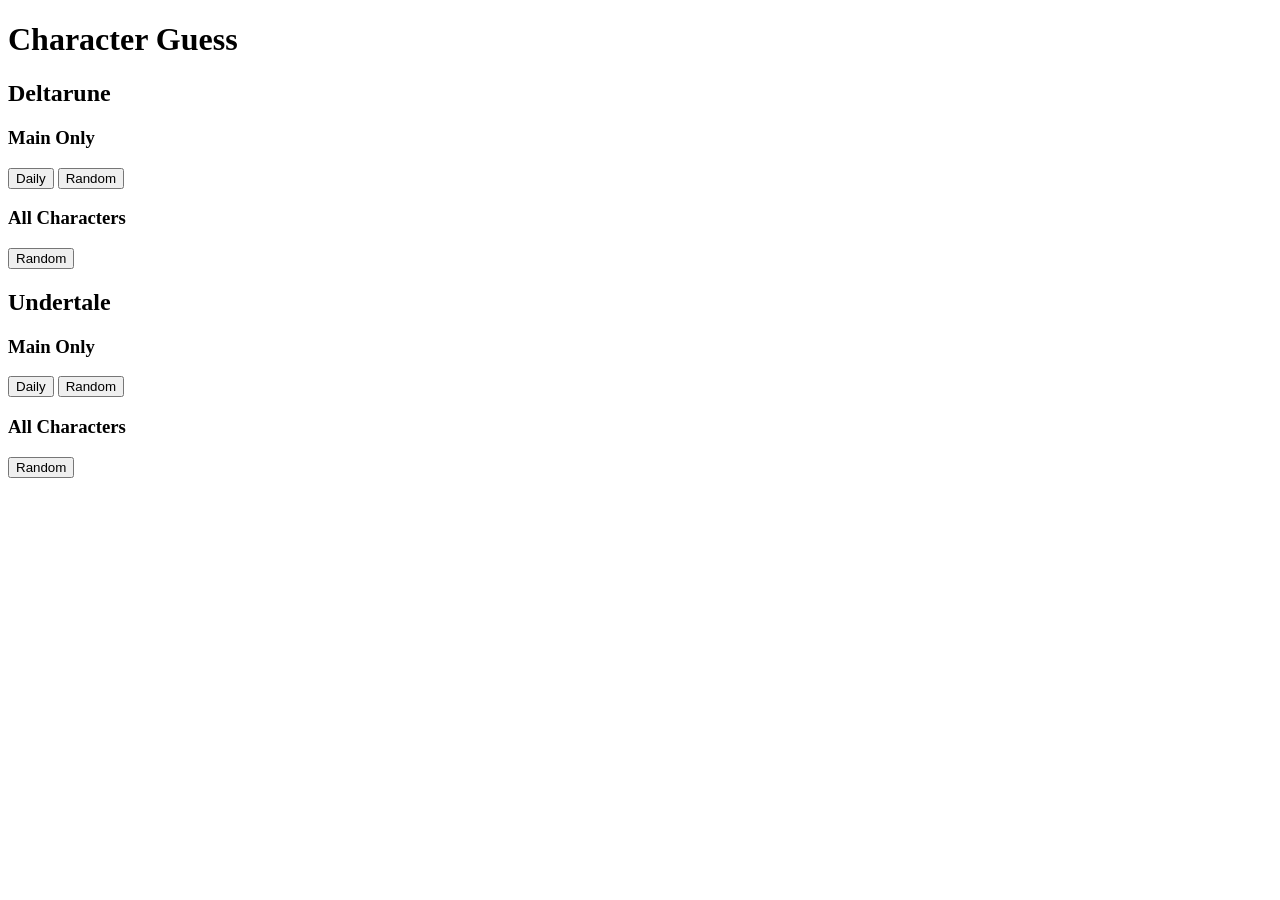
==== index.html @ e327c087 "Create index.html" ====
<!DOCTYPE html>
<html>
<head>
<meta charset="UTF-8">
<title>Character Guess</title>
<link rel="stylesheet" href="style.css">
</head>
<body>

<h1>Character Guess</h1>

<h2>Deltarune</h2>

<h3>Main Only</h3>
<a href="dr_main_daily.html"><button>Daily</button></a>
<a href="dr_main_random.html"><button>Random</button></a>

<h3>All Characters</h3>
<a href="dr_all_random.html"><button>Random</button></a>

<h2>Undertale</h2>

<h3>Main Only</h3>
<a href="ut_main_daily.html"><button>Daily</button></a>
<a href="ut_main_random.html"><button>Random</button></a>

<h3>All Characters</h3>
<a href="ut_all_random.html"><button>Random</button></a>

</body>
</html>
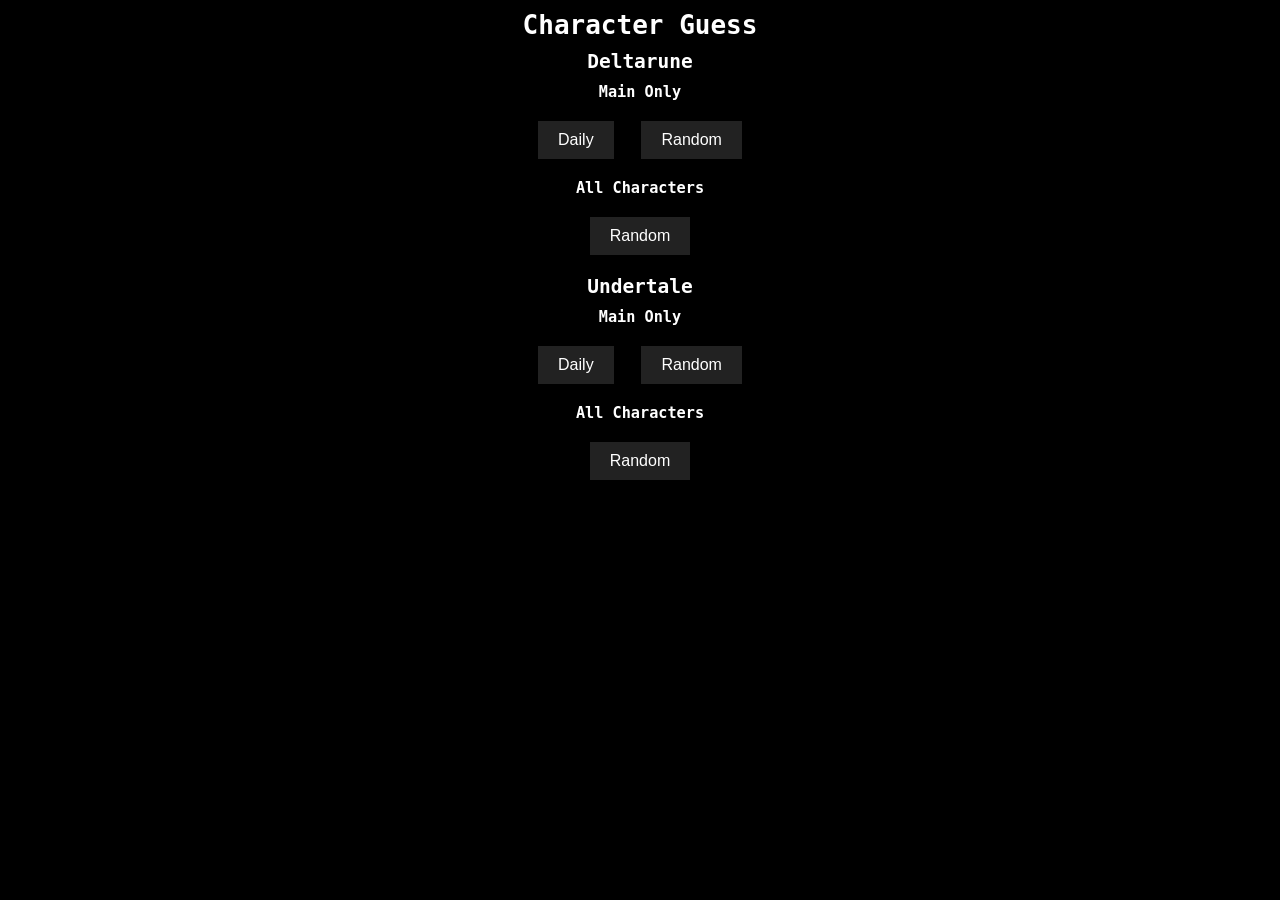
==== commit 6809e51d: "Update index.html" ====
--- a/index.html
+++ b/index.html
@@ -10,20 +10,16 @@
 <h1>Character Guess</h1>
 
 <h2>Deltarune</h2>
-
 <h3>Main Only</h3>
 <a href="dr_main_daily.html"><button>Daily</button></a>
 <a href="dr_main_random.html"><button>Random</button></a>
-
 <h3>All Characters</h3>
 <a href="dr_all_random.html"><button>Random</button></a>
 
 <h2>Undertale</h2>
-
 <h3>Main Only</h3>
 <a href="ut_main_daily.html"><button>Daily</button></a>
 <a href="ut_main_random.html"><button>Random</button></a>
-
 <h3>All Characters</h3>
 <a href="ut_all_random.html"><button>Random</button></a>
 
--- a/style.css
+++ b/style.css
@@ -0,0 +1,90 @@
+body {
+    background: black;
+    color: white;
+    font-family: monospace;
+    text-align: center;
+    margin: 0;
+    padding: 0;
+}
+
+h1, h2, h3 {
+    margin: 10px 0;
+}
+
+button {
+    padding: 10px 20px;
+    margin: 10px;
+    font-size: 16px;
+    cursor: pointer;
+    border: none;
+    background-color: #222;
+    color: white;
+    transition: background 0.2s;
+}
+
+button:hover {
+    background-color: #555;
+}
+
+#guess-input {
+    padding: 8px;
+    font-size: 16px;
+    margin-top: 10px;
+    width: 200px;
+}
+
+.header-row, .row {
+    display: grid;
+    grid-template-columns: repeat(6, 150px);
+    justify-content: center;
+    margin-top: 10px;
+    gap: 5px;
+}
+
+.header-row {
+    font-weight: bold;
+    border-bottom: 2px solid white;
+    padding-bottom: 5px;
+}
+
+.cell {
+    border: 1px solid white;
+    padding: 8px;
+    min-width: 140px;
+    background-color: #111;
+    word-wrap: break-word;
+}
+
+.correct {
+    background-color: #00cc66; /* green for correct */
+    color: black;
+}
+
+.close {
+    background-color: #e6b800; /* yellow for partial/correct role or near chapter/place */
+    color: black;
+}
+
+.wrong {
+    background-color: #444; /* gray for wrong */
+}
+
+#resultMenu {
+    position: fixed;
+    top: 50%;
+    left: 50%;
+    transform: translate(-50%, -50%);
+    background: #111;
+    border: 2px solid white;
+    padding: 20px 30px;
+    display: none;
+    z-index: 10;
+}
+
+#resultMenu h2 {
+    margin-top: 0;
+}
+
+#resultMenu button {
+    margin-top: 15px;
+}
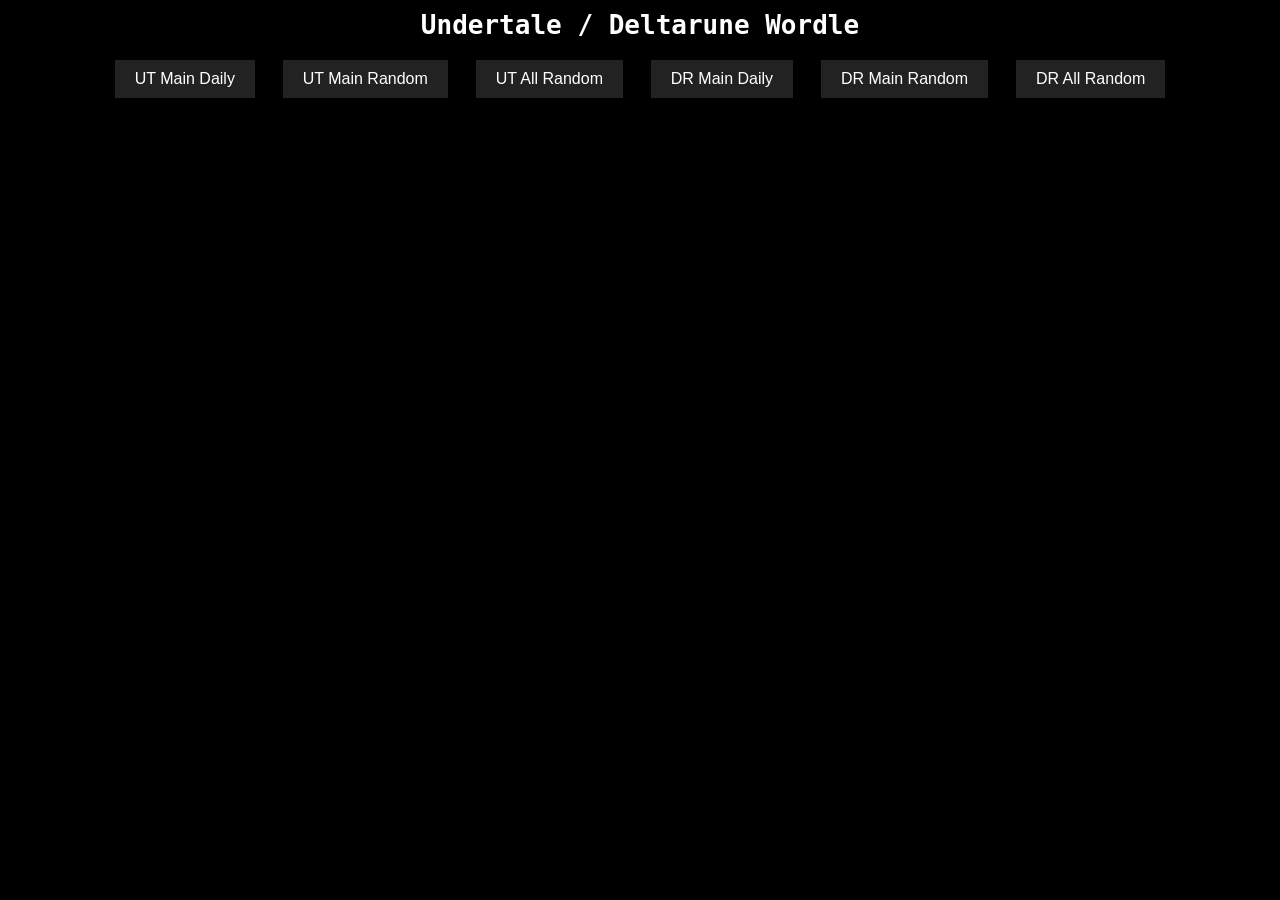
==== commit 3d3dc2bc: "Update index.html" ====
--- a/index.html
+++ b/index.html
@@ -1,27 +1,20 @@
 <!DOCTYPE html>
-<html>
+<html lang="en">
 <head>
 <meta charset="UTF-8">
-<title>Character Guess</title>
+<title>UT/DR Wordle</title>
 <link rel="stylesheet" href="style.css">
 </head>
 <body>
+<h1>Undertale / Deltarune Wordle</h1>
 
-<h1>Character Guess</h1>
-
-<h2>Deltarune</h2>
-<h3>Main Only</h3>
-<a href="dr_main_daily.html"><button>Daily</button></a>
-<a href="dr_main_random.html"><button>Random</button></a>
-<h3>All Characters</h3>
-<a href="dr_all_random.html"><button>Random</button></a>
-
-<h2>Undertale</h2>
-<h3>Main Only</h3>
-<a href="ut_main_daily.html"><button>Daily</button></a>
-<a href="ut_main_random.html"><button>Random</button></a>
-<h3>All Characters</h3>
-<a href="ut_all_random.html"><button>Random</button></a>
-
+<div id="mode-selection">
+  <a href="ut_main_daily.html"><button>UT Main Daily</button></a>
+  <a href="ut_main_random.html"><button>UT Main Random</button></a>
+  <a href="ut_all_random.html"><button>UT All Random</button></a>
+  <a href="dr_main_daily.html"><button>DR Main Daily</button></a>
+  <a href="dr_main_random.html"><button>DR Main Random</button></a>
+  <a href="dr_all_random.html"><button>DR All Random</button></a>
+</div>
 </body>
 </html>
--- a/style.css
+++ b/style.css
@@ -1,90 +1,73 @@
 body {
-    background: black;
-    color: white;
-    font-family: monospace;
-    text-align: center;
-    margin: 0;
-    padding: 0;
+    background:black;
+    color:white;
+    font-family:monospace;
+    text-align:center;
+    margin:0;
+    padding:0;
 }
 
-h1, h2, h3 {
-    margin: 10px 0;
+h1,h2,h3 {
+    margin:10px 0;
 }
 
 button {
-    padding: 10px 20px;
-    margin: 10px;
-    font-size: 16px;
-    cursor: pointer;
-    border: none;
-    background-color: #222;
-    color: white;
+    padding:10px 20px;
+    margin:10px;
+    font-size:16px;
+    cursor:pointer;
+    border:none;
+    background-color:#222;
+    color:white;
     transition: background 0.2s;
 }
 
-button:hover {
-    background-color: #555;
-}
+button:hover { background-color:#555; }
 
 #guess-input {
-    padding: 8px;
-    font-size: 16px;
-    margin-top: 10px;
-    width: 200px;
+    padding:8px;
+    font-size:16px;
+    margin-top:10px;
+    width:200px;
 }
 
 .header-row, .row {
-    display: grid;
-    grid-template-columns: repeat(6, 150px);
-    justify-content: center;
-    margin-top: 10px;
-    gap: 5px;
+    display:grid;
+    grid-template-columns:repeat(6,150px);
+    justify-content:center;
+    margin-top:10px;
+    gap:5px;
 }
 
 .header-row {
-    font-weight: bold;
-    border-bottom: 2px solid white;
-    padding-bottom: 5px;
+    font-weight:bold;
+    border-bottom:2px solid white;
+    padding-bottom:5px;
 }
 
 .cell {
-    border: 1px solid white;
-    padding: 8px;
-    min-width: 140px;
-    background-color: #111;
-    word-wrap: break-word;
+    border:1px solid white;
+    padding:8px;
+    min-width:140px;
+    background-color:#111;
+    word-wrap:break-word;
 }
 
-.correct {
-    background-color: #00cc66; /* green for correct */
-    color: black;
+.correct { background-color:#00cc66; color:black; }   /* green */
+.close { background-color:#e6b800; color:black; }     /* yellow */
+.wrong { background-color:#444; }                     /* gray/red */
+
+#resultMenu {
+    position:fixed;
+    top:50%;
+    left:50%;
+    transform:translate(-50%,-50%);
+    background:#111;
+    border:2px solid white;
+    padding:20px 30px;
+    display:none;
+    z-index:10;
 }
 
-.close {
-    background-color: #e6b800; /* yellow for partial/correct role or near chapter/place */
-    color: black;
-}
-
-.wrong {
-    background-color: #444; /* gray for wrong */
-}
-
-#resultMenu {
-    position: fixed;
-    top: 50%;
-    left: 50%;
-    transform: translate(-50%, -50%);
-    background: #111;
-    border: 2px solid white;
-    padding: 20px 30px;
-    display: none;
-    z-index: 10;
-}
-
-#resultMenu h2 {
-    margin-top: 0;
-}
-
-#resultMenu button {
-    margin-top: 15px;
-}
+#resultMenu h2 { margin-top:0; }
+#resultMenu button { margin-top:15px; }
